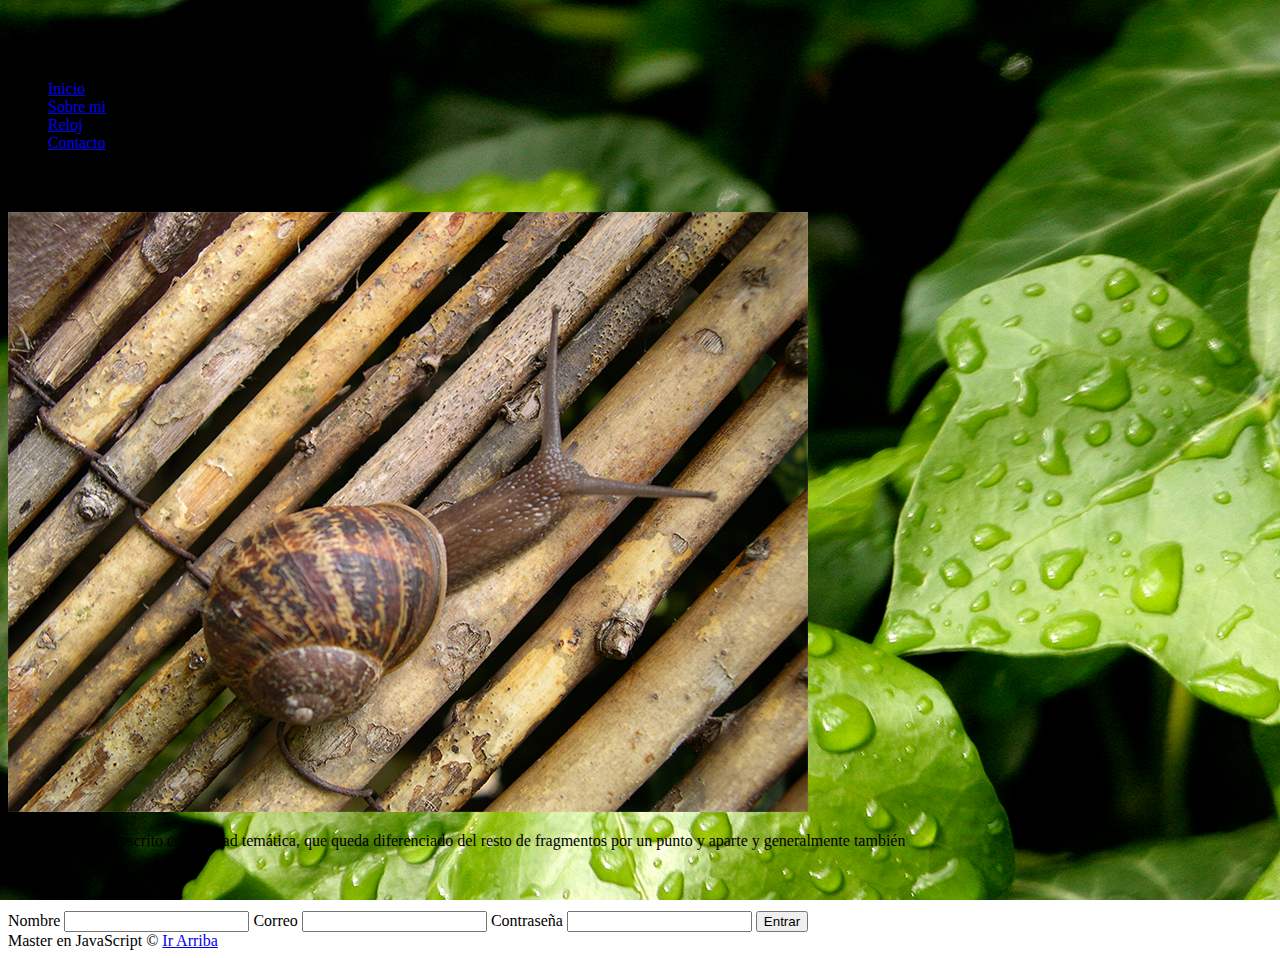
==== about.html @ 3335eeed "Agregando pagina sobre mi" ====
<!DOCTYPE HTML>
<html>
    <head>
        <meta charset="utf-8">
        <title>Proyecto con JavaScript</title>
        
        <!--jQuery-->
        <script src="https://ajax.googleapis.com/ajax/libs/jquery/3.1.1/jquery.min.js"></script>
        
        <!--Stilos CSS-->
        <link rel="stylesheet" type="text/css" href="css/styles.css">
        <link id="theme" rel="stylesheet" type="text/css" href="css/green.css">
        
        <!--Scripts-->
        <script src="js/main.js"></script>
    </head>
    <body>
        <div id="selector-theme">
            <div id="to-green"></div>
            <div id="to-red"></div>
            <div id="to-blue"></div>
        </div>

        <section id="global">
            <!--Cabecera-->
            <header>
                <div id="logo">
                    <h1>Proyecto JS</h1>
                </div>

                <div class="clearfix"></div>

                <nav id="menu">
                    <ul id="menu">
                        <li><a href="index.html">Inicio</a></li>
                        <li><a href="about.html">Sobre mi</a></li>
                        <li><a href="#">Reloj</a></li>
                        <li><a href="#">Contacto</a></li> 

                    </ul>
                </nav>
            </header>

            <!--Contenido-->
            <section id="content">
                <div id="box">
                    <!--Acrodeon-->
                </div>

                <aside id="sidebar">
                    <div id="about">
                        <h4><span>Quien soy?</span></h4>
                        <img src="img/caracol.jpg"/>
                        <p>
                            Fragmento de un escrito con unidad temática, que queda diferenciado 
                            del resto de fragmentos por un punto y aparte y generalmente también
                        </p>
                    </div>

                    <div id="login">
                        <h4>Identificate</h4>
                        <form>
                            <label for="name">
                                Nombre
                            </label>
                            <input type="text" name="name" id="form_name">

                            <label for="correo">
                                Correo
                            </label>
                            <input type="text" name="correo" id="form_correo">

                            <label for="password">
                                Contraseña
                            </label>
                            <input type="password" name="password">

                            <input type="submit" value="Entrar"/>
                        </form>
                    </div>

                </aside>
            </section>
            <div class="clearfix"></div>
        </section>

        <footer>
                Master en JavaScript &copy;

            <a href="#" class="subir">Ir Arriba</a>
        </footer>

    </body>
</html>
---- css/styles.css ----
body{
    background: url('../img/hojas.jpg');
    background-attachment: fixed; /*Propiedad para que no se nos mueva la pantalla*/
}
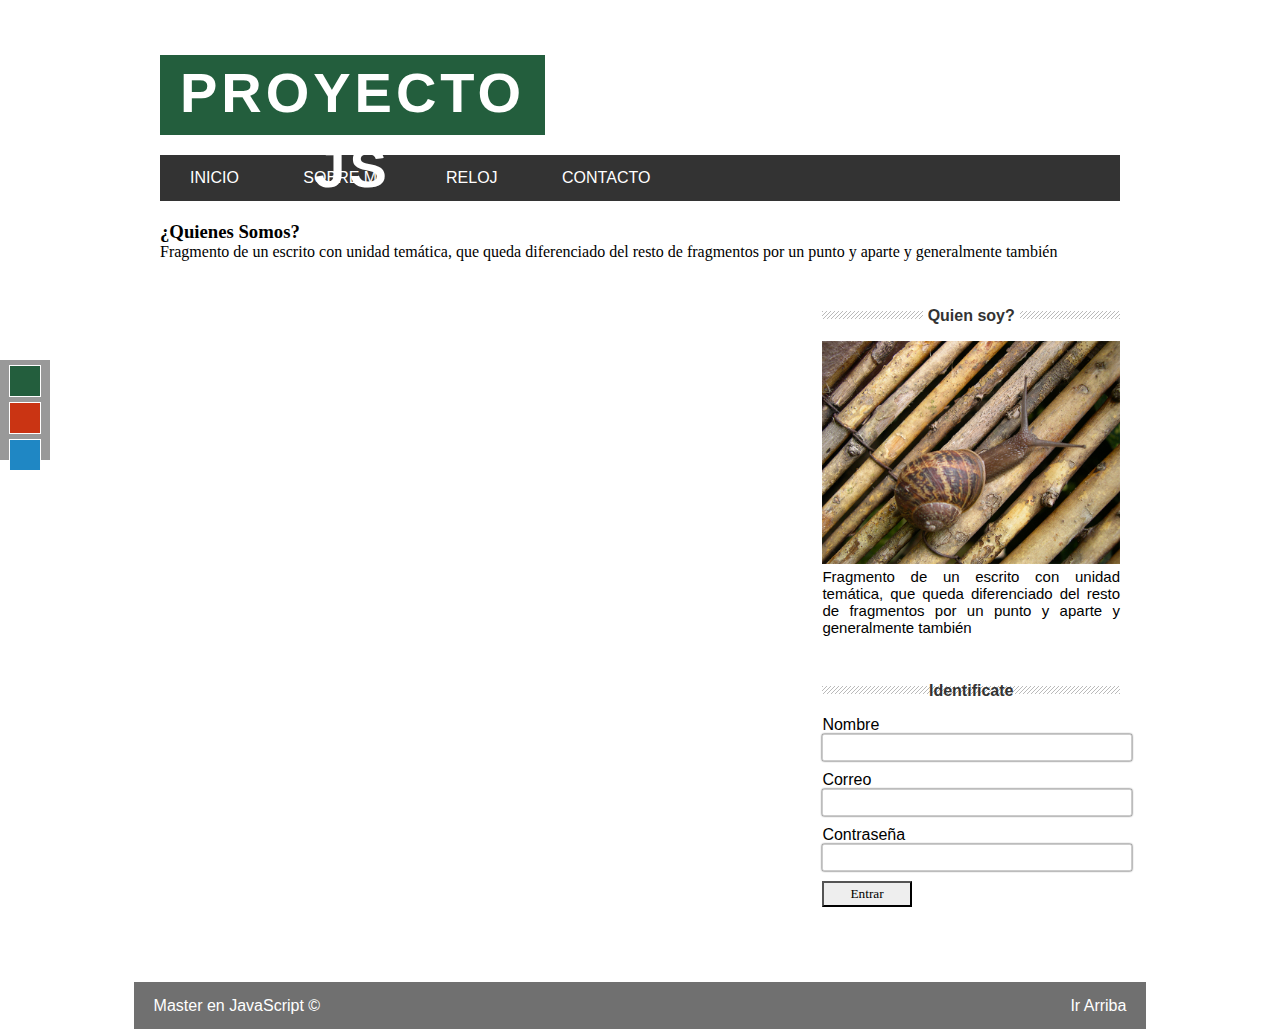
==== commit 1282e41a: "Archivos nuevos" ====
--- a/about.html
+++ b/about.html
@@ -6,6 +6,11 @@
         
         <!--jQuery-->
         <script src="https://ajax.googleapis.com/ajax/libs/jquery/3.1.1/jquery.min.js"></script>
+        <link rel="stylesheet" href = "js/jquery-ui-1.12.1/jquery-ui.min.css"/>
+        <link rel="stylesheet" href = "js/jquery-ui-1.12.1/jquery-ui.structure.css"/>
+        <link rel="stylesheet" href = "js/jquery-ui-1.12.1/jquery-ui.theme.css"/>
+        <script src="js/jquery-ui-1.12.1/jquery-ui.min.js"></script>
+        
         
         <!--Stilos CSS-->
         <link rel="stylesheet" type="text/css" href="css/styles.css">
@@ -34,7 +39,7 @@
                     <ul id="menu">
                         <li><a href="index.html">Inicio</a></li>
                         <li><a href="about.html">Sobre mi</a></li>
-                        <li><a href="#">Reloj</a></li>
+                        <li><a href="reloj.html">Reloj</a></li>
                         <li><a href="#">Contacto</a></li> 
 
                     </ul>
@@ -45,6 +50,14 @@
             <section id="content">
                 <div id="box">
                     <!--Acrodeon-->
+                    <div id="acordeon">
+                        <h3>¿Quienes Somos?</h3>
+                        <div>
+                            <p>Fragmento de un escrito con unidad temática, que queda diferenciado 
+                                del resto de fragmentos por un punto y aparte y generalmente también
+                            </p>
+                        </div>
+                    </div>
                 </div>
 
                 <aside id="sidebar">
--- a/css/styles.css
+++ b/css/styles.css
@@ -1,4 +1,232 @@
-body{
-    background: url('../img/hojas.jpg');
-    background-attachment: fixed; /*Propiedad para que no se nos mueva la pantalla*/
+*{ /*Estilo que se aplica a toda la página*/
+    margin: 0px;
+    padding: 0px;
+    list-style: none;
+    
+}
+
+.clearfix{
+    float: none;
+    clear: both;
+}
+
+#global{
+    width: 75%;
+    margin: 0px auto;
+    margin-top: 30px;
+    background: white;
+    padding: 25px;
+}
+
+#logo{
+    font-family: Verdana, "Arial";
+    font-size: 28px;
+    letter-spacing: 4px; /*Espacio entre las letras*/
+    background: #235E3D;
+    color: white;
+    text-align: center;
+    width: 385px;
+    height: 80px;
+    float: left;
+    margin-bottom: 20px;
+    line-height: 75px;
+    text-transform: uppercase;
+}
+
+#menu{
+    font-family: Arial, Helvetica, sans-serif;
+    background: #333;
+    width: 100%;
+    text-transform: uppercase;
+    margin-bottom: 20px;
+}
+
+#menu ul{
+    line-height: 46px;
+    list-style: none;
+}
+
+#menu ul li{
+    height: 46px;;
+    display: inline-block; /*Elementos uno alado de otro*/
+    transition: all 300ms;
+}
+
+
+
+#menu a{
+    display: block;
+    color: white;
+    text-decoration: none;
+    padding-left: 30px;
+    padding-right: 30px;
+}
+
+#posts{
+    width: 60%;
+    float: left;
+    font-family: Arial, Helvetica, sans-serif;
+}
+
+.post{
+    padding: 8px;
+}
+
+.post h2{
+    font-size: 30px;
+    color: #333;
+}
+
+.post .date{
+    display: block;
+    color: gray;
+    margin-top: 5px;
+}
+
+.post p{
+    margin-top: 10px;
+    margin-bottom: 20px;
+    line-height: 22px;
+    text-align: justify;
+}
+
+.button-more{
+    font-size: 14px;
+    text-align: center;
+    padding: 15px;
+    color: white;
+    text-decoration: none;
+    margin-top: 10px;
+    display: block;
+    width: 70px;    
+}
+
+#sidebar{
+    font-family: Arial, Helvetica, sans-serif;
+    width: 31%;
+    float: right;
+}
+
+#sidebar h4{
+    margin-top: 50px;
+    margin-bottom: 20px;
+    text-align: center;
+    line-height: 10px;
+    color: #333;
+    background: url("../img/lines.png") repeat-x;
+}
+
+#sidebar h4 span{
+    background: white;
+    padding: 5px;
+}
+
+#sidebar img{
+    width: 100%;
+}
+
+#sidebar p{
+    font-size: 15px;
+    text-align: justify;
+}
+
+form input[type="text"],
+form input[type="password"],
+form input[type="correo"]{
+    padding: 5px;
+    border-radius: 2px;
+    border: 1px solid #ccc;
+    width: 100%;
+    margin-bottom: 10px;
+    box-shadow: 0px 0px 2px;
+}
+
+form input[type="submit"]{
+    font-family: 'Segoe UI';
+    background: #eee;
+    padding: 3px;
+    cursor: pointer;
+    width: 30%;
+    height: 30%;
+}
+
+footer{
+    font-family: Arial, Helvetica, sans-serif;
+    color: white;
+    height: 47px;
+    background: rgba(51, 51, 51, 0.70);
+    margin: 0px auto;
+    width: 76%;
+    padding-left: 20px;
+    padding-right: 20px;
+    margin-top: 50px;
+    line-height: 47px;
+}
+
+.bx-wrapper, .bx-viewport{
+    height: 350px !important;
+}
+
+#selector-theme{
+    position: fixed;
+    top:40%;
+    background: rgba(51, 51, 51, 0.5);
+    width: 50px;
+    height: 100px;
+}
+
+#to-green,
+#to-red,
+#to-blue{
+    width: 30px;
+    height: 30px;
+    border: 1px solid white;
+    display: block;
+    margin: 0px auto;
+    margin-bottom: 5px;
+    margin-top: 5px;
+    cursor: pointer;
+}
+
+#to-green{
+    background: #235E3D;
+}
+
+#to-red{
+    background: #CA3413;
+}
+
+#to-blue{
+    background: #1f87c4;
+}
+
+.subir{
+    color: white;
+    text-decoration: none;
+    display: block;
+    float: right;
+}
+
+#logout{
+    font-family: 'Segoe UI';
+    background: #235E3D;
+    padding: 5px;
+    cursor: pointer;
+    width: 25%;
+    height: 30%;
+    color: white;
+    text-decoration: none;
+    margin-top: 5px;
+    display: block;
+    text-align: center;
+}
+
+#reloj{
+    font-size: 30px;
+    font-weight: bold;
+    font-family: Arial, Helvetica, sans-serif;
+    color: #333;
+    border: 5px dashed #333;
+    padding: 30px;
+    margin: 0px auto;
 }